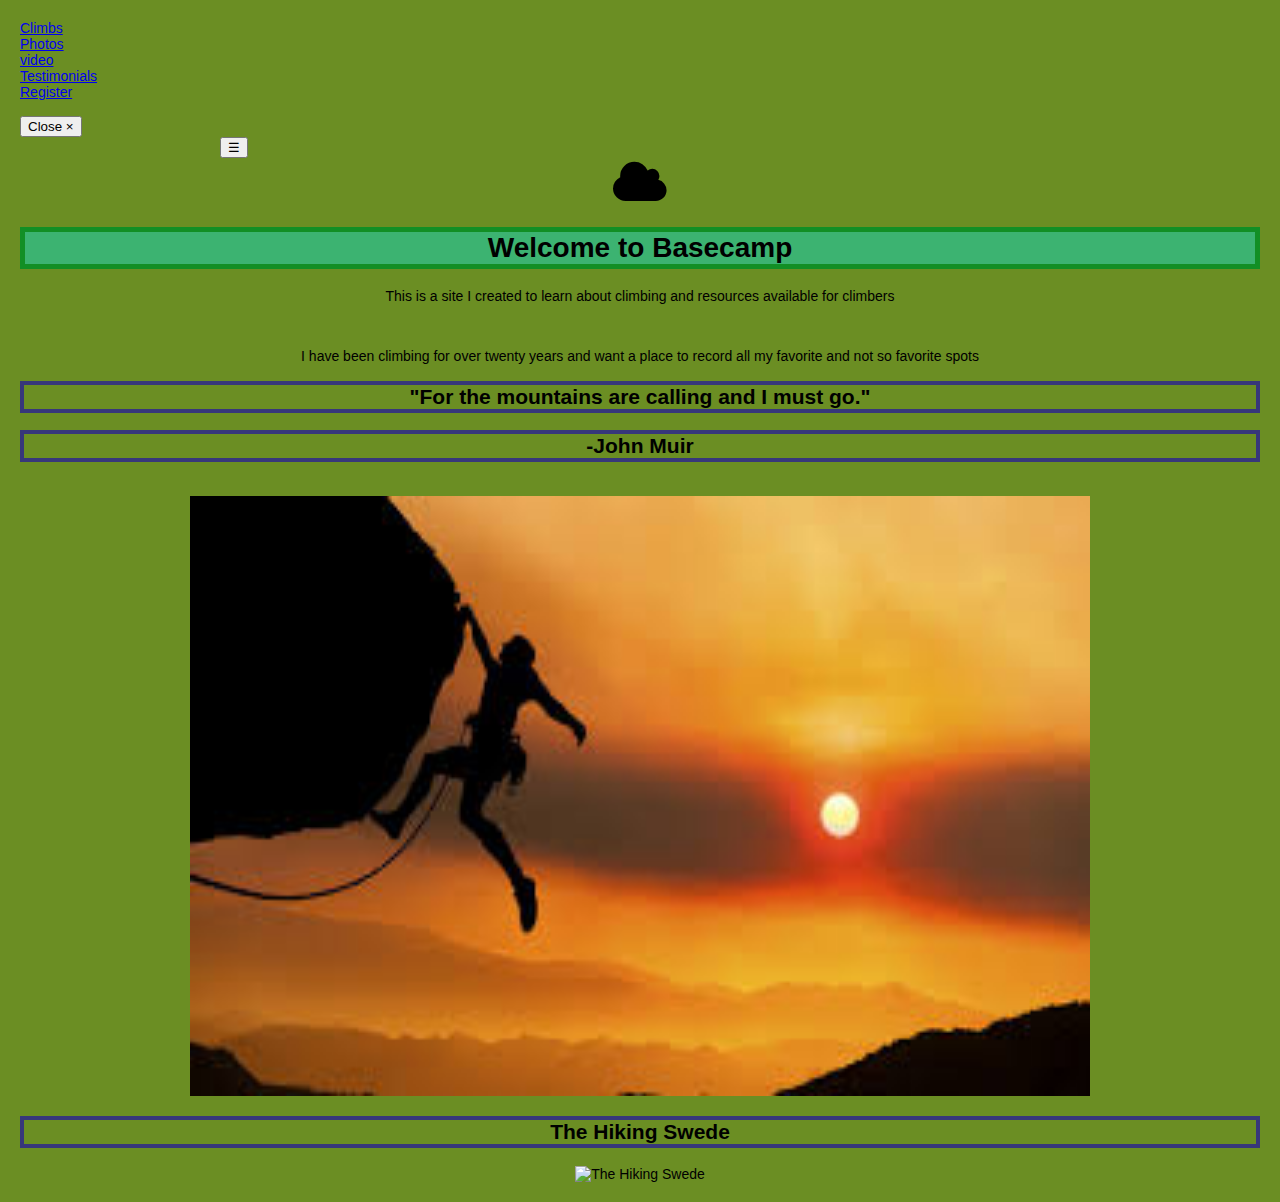
==== The Hiking Swede climbing app/basecamp.html @ e8fc0ace "Added css icon to base camp" ====
<!DOCTYPE html>
<html lang="en">
<meta name="viewport" content="width=device-width, initial-scale=1.0">

<head>
    <link rel="stylesheet" href="https://cdnjs.cloudflare.com/ajax/libs/font-awesome/4.7.0/css/font-awesome.min.css">
    <link rel="stylesheet" type="text/css" href="mystyle.css">
    <meta charset="UTF-8">
    <meta name="viewport" content="width=device-width, initial-scale=1.0">
    <meta http-equiv="X-UA-Compatible" content="ie=edge">
    <title>Base Camp</title>
    <style>
        h1 {
            border: 5px solid rgba(3, 129, 9, 0.733);
        }

        h2 {
            border: 4px solid rgb(55, 55, 122);
        }

        div {
            border: single;

        }

        style>p.a {
            font-family: "Times New Roman", Times, serif;
        }

        h1.b {
            font-family: Arial, Helvetica, sans-serif;
        }

        img.a {
            width: 200px;
            height: 400px;
            object-fit: none;
            object-position: 5px 10%;
            border: 5px solid red;
        }
    </style>


</head>

<body style="background-color:olivedrab;">
    <!-- Sidebar -->
    <div class="w3-sidebar w3-bar-item w3-collapse w3-card" style="width:200px;" id="mySidebar">
        <a href="climbs.html" class="w3-bar-item w3-button">Climbs</a><br>
        <a href="photos.html" class="w3-bar-item w3-button">Photos</a><br>
        <a href="video.html" class="w3-bar-item w3-button">video</a><br>
        <a href="testimonials.html" class="w3-bar-item w3-button">Testimonials</a><br>
        <a href="register.html" class="w3-bar-item w3-button">Register</a><br>
        <br>
        <button class="w3-bar-item w3-button w3-hide-large" onclick="w3_close()">Close &times;</button><br>
    </div>

    <div class="w3-main" style="margin-left:200px">

        <div class="w3-teal">
            <button class="w3-button w3-teal w3-xlarge" onclick="w3_open()">&#9776;</button>
            <div class="w3-container">
            </div>
        </div>
    </div>

    <script>
        function w3_open() {
            document.getElementById("mySidebar").style.display = "block";
        }
        function w3_close() {
            document.getElementById("mySidebar").style.display = "none";
        }

    </script>
    <center>
            <i class="fa fa-cloud" style="font-size:50px;"></i>
        <h1 class="b" style="background-color:MediumSeaGreen;">Welcome to Basecamp</h1>
    </center>
    <p class="a">
        <center> This is a site I created to learn about climbing and resources available for climbers</center>
    </p><br>
    <p>
        <center>I have been climbing for over twenty years and want a place to record all my favorite and not so
            favorite
            spots</center>
    </p>

    <center>

        <h2> "For the mountains are calling and I must go."</h2>
        <h2> -John Muir</h2>
        <br>
        </h2> <img src="[data-uri]"
            alt="Rock Hang" width="900" height="600">
    </center>


    <h2>
        <center>The Hiking Swede
    </h2>
    </center>

    <center>
        <img src="https://s3-us-west-2.amazonaws.com/anchor-generated-image-bank/production/podcast_uploaded400/210792/210792-1534195856488-153224662335f.jpg"
            alt="The Hiking Swede" width="400" height="300">
    </center>
    <p></p>


</body>

</html>
---- The Hiking Swede climbing app/mystyle.css ----
body {
  font: 14px "Century Gothic", Futura, sans-serif;
  margin: 20px;
}

ol, ul {
  padding-left: 30px;
}

.board-row:after {
  clear: both;
  content: "";
  display: table;
}

.status {
  margin-bottom: 10px;
}

.square {
  background: #fff;
  border: 1px solid #999;
  float: left;
  font-size: 24px;
  font-weight: bold;
  line-height: 34px;
  height: 34px;
  margin-right: -1px;
  margin-top: -1px;
  padding: 0;
  text-align: center;
  width: 34px;
}

.square:focus {
  outline: none;
}
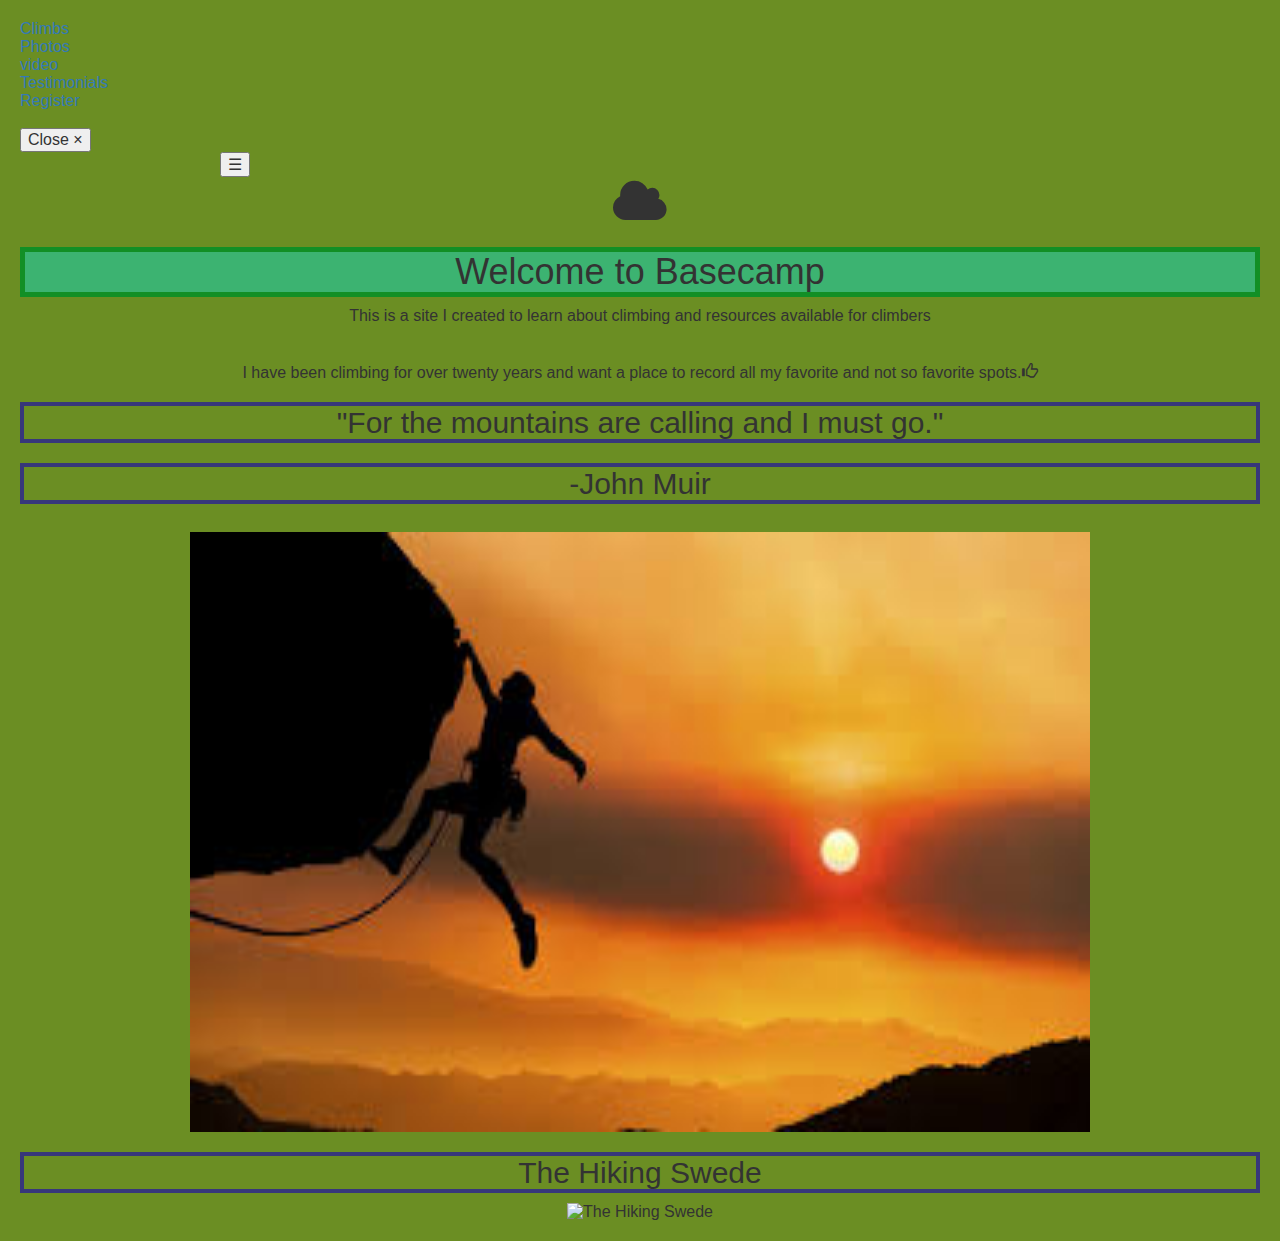
==== commit b39026e8: "Added bootstrap icon to base camp page" ====
--- a/The Hiking Swede climbing app/basecamp.html
+++ b/The Hiking Swede climbing app/basecamp.html
@@ -3,6 +3,9 @@
 <meta name="viewport" content="width=device-width, initial-scale=1.0">
 
 <head>
+    <title>Bootstrap Icons</title>
+    <meta name="viewport" content="width=device-width, initial-scale=1">
+    <link rel="stylesheet" href="https://maxcdn.bootstrapcdn.com/bootstrap/3.3.7/css/bootstrap.min.css">
     <link rel="stylesheet" href="https://cdnjs.cloudflare.com/ajax/libs/font-awesome/4.7.0/css/font-awesome.min.css">
     <link rel="stylesheet" type="text/css" href="mystyle.css">
     <meta charset="UTF-8">
@@ -74,7 +77,7 @@
 
     </script>
     <center>
-            <i class="fa fa-cloud" style="font-size:50px;"></i>
+        <i class="fa fa-cloud" style="font-size:50px;"></i>
         <h1 class="b" style="background-color:MediumSeaGreen;">Welcome to Basecamp</h1>
     </center>
     <p class="a">
@@ -83,7 +86,7 @@
     <p>
         <center>I have been climbing for over twenty years and want a place to record all my favorite and not so
             favorite
-            spots</center>
+            spots.<i class="glyphicon glyphicon-thumbs-up"></i></center>
     </p>
 
     <center>
--- a/The Hiking Swede climbing app/mystyle.css
+++ b/The Hiking Swede climbing app/mystyle.css
@@ -1,5 +1,5 @@
 body {
-  font: 14px "Century Gothic", Futura, sans-serif;
+  font: 16px "Century Gothic", Futura, sans-serif;
   margin: 20px;
 }
 
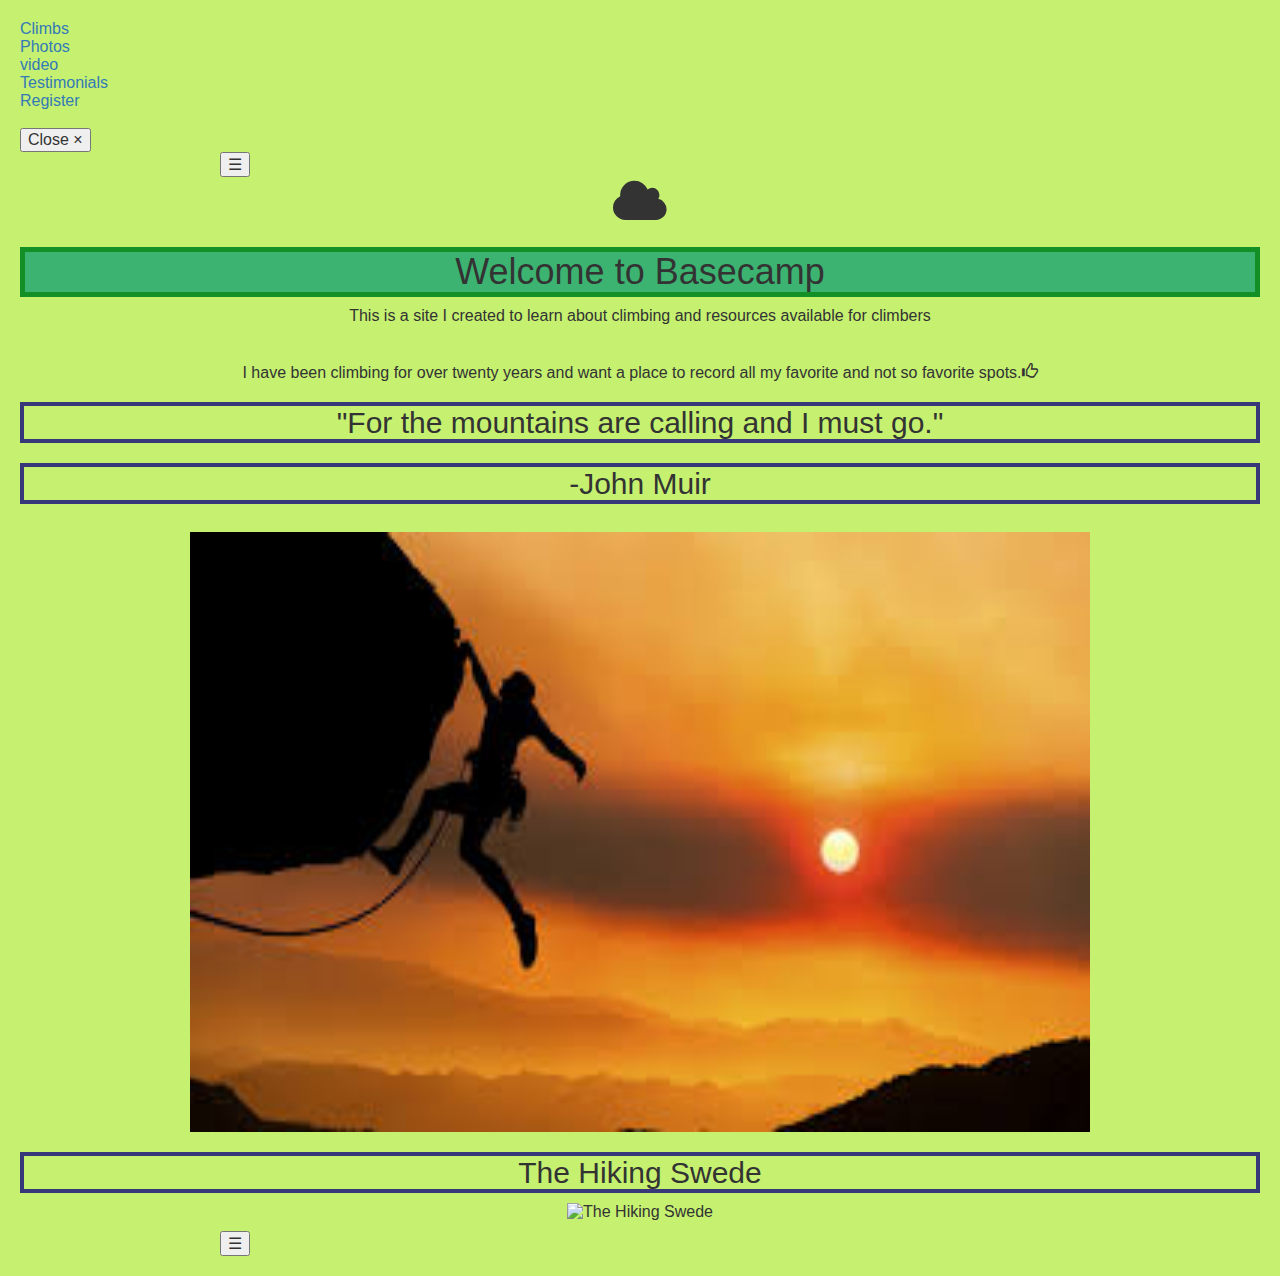
==== commit 01212964: "Added menu to all pages for navigation." ====
--- a/The Hiking Swede climbing app/basecamp.html
+++ b/The Hiking Swede climbing app/basecamp.html
@@ -46,7 +46,8 @@
 
 </head>
 
-<body style="background-color:olivedrab;">
+<body style="background-color:rgb(197, 240, 112);">
+
     <!-- Sidebar -->
     <div class="w3-sidebar w3-bar-item w3-collapse w3-card" style="width:200px;" id="mySidebar">
         <a href="climbs.html" class="w3-bar-item w3-button">Climbs</a><br>
@@ -55,13 +56,13 @@
         <a href="testimonials.html" class="w3-bar-item w3-button">Testimonials</a><br>
         <a href="register.html" class="w3-bar-item w3-button">Register</a><br>
         <br>
-        <button class="w3-bar-item w3-button w3-hide-large" onclick="w3_close()">Close &times;</button><br>
+        <button class="w3-bar-item w3-button w3-hide-large" onclick="w3_close()">Close ×</button><br>
     </div>
 
     <div class="w3-main" style="margin-left:200px">
 
         <div class="w3-teal">
-            <button class="w3-button w3-teal w3-xlarge" onclick="w3_open()">&#9776;</button>
+            <button class="w3-button w3-teal w3-xlarge" onclick="w3_open()">☰</button>
             <div class="w3-container">
             </div>
         </div>
@@ -81,28 +82,31 @@
         <h1 class="b" style="background-color:MediumSeaGreen;">Welcome to Basecamp</h1>
     </center>
     <p class="a">
-        <center> This is a site I created to learn about climbing and resources available for climbers</center>
-    </p><br>
+    </p>
+    <center> This is a site I created to learn about climbing and resources available for climbers</center>
+    <p></p><br>
     <p>
-        <center>I have been climbing for over twenty years and want a place to record all my favorite and not so
-            favorite
-            spots.<i class="glyphicon glyphicon-thumbs-up"></i></center>
     </p>
+    <center>I have been climbing for over twenty years and want a place to record all my favorite and not so
+        favorite
+        spots.<i class="glyphicon glyphicon-thumbs-up"></i></center>
+    <p></p>
 
     <center>
 
         <h2> "For the mountains are calling and I must go."</h2>
         <h2> -John Muir</h2>
         <br>
-        </h2> <img src="[data-uri]"
+        <img src="[data-uri]"
             alt="Rock Hang" width="900" height="600">
     </center>
 
 
     <h2>
         <center>The Hiking Swede
+        </center>
     </h2>
-    </center>
+
 
     <center>
         <img src="https://s3-us-west-2.amazonaws.com/anchor-generated-image-bank/production/podcast_uploaded400/210792/210792-1534195856488-153224662335f.jpg"
@@ -110,6 +114,27 @@
     </center>
     <p></p>
 
+    </div> <!-- Sidebar -->
+
+    <div class="w3-main" style="margin-left:200px">
+
+        <div class="w3-teal">
+            <button class="w3-button w3-teal w3-xlarge" onclick="w3_open()">☰</button>
+            <div class="w3-container">
+            </div>
+        </div>
+    </div>
+
+    <script>
+        function w3_open() {
+            document.getElementById("mySidebar").style.display = "block";
+        }
+        function w3_close() {
+            document.getElementById("mySidebar").style.display = "none";
+        }
+
+    </script>
+
 
 </body>
 
--- a/The Hiking Swede climbing app/mystyle.css
+++ b/The Hiking Swede climbing app/mystyle.css
@@ -2,6 +2,7 @@
   font: 16px "Century Gothic", Futura, sans-serif;
   margin: 20px;
 }
+
 
 ol, ul {
   padding-left: 30px;
@@ -19,7 +20,7 @@
 
 .square {
   background: #fff;
-  border: 1px solid #999;
+  border: 1px solid rgb(245, 6, 6);
   float: left;
   font-size: 24px;
   font-weight: bold;
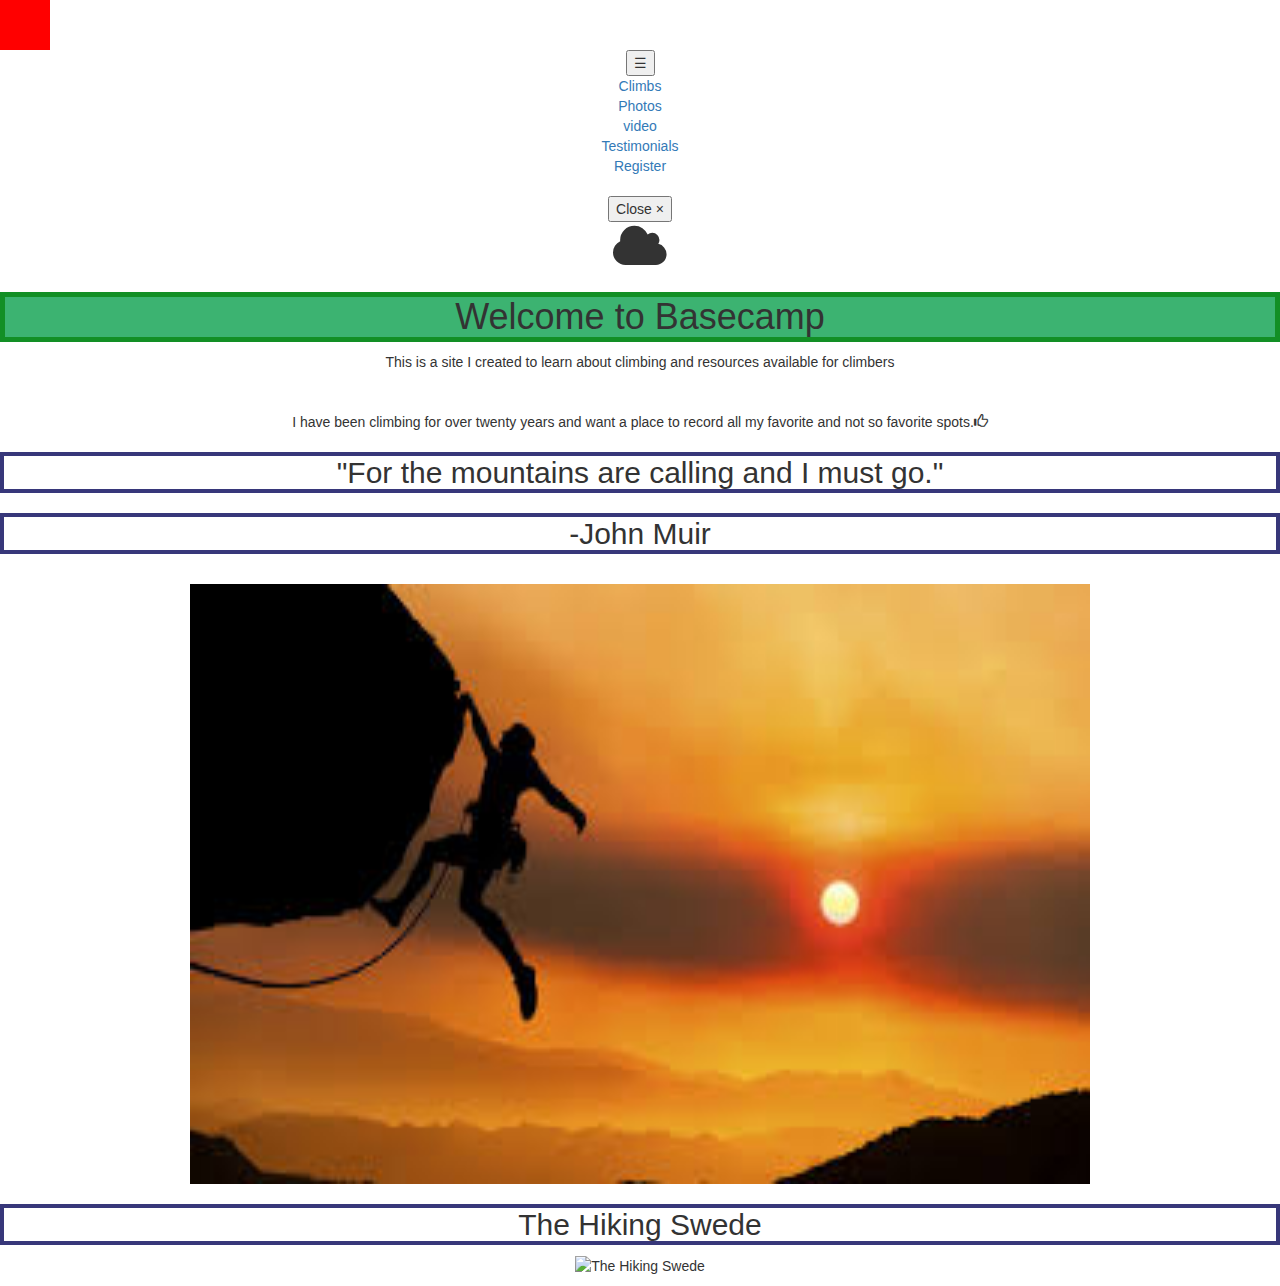
==== commit d9800f3b: "centered main menu button" ====
--- a/The Hiking Swede climbing app/basecamp.html
+++ b/The Hiking Swede climbing app/basecamp.html
@@ -45,11 +45,17 @@
 
 
 </head>
+<div id="myDIV"></div>
 
-<body style="background-color:rgb(197, 240, 112);">
 
     <!-- Sidebar -->
-    <div class="w3-sidebar w3-bar-item w3-collapse w3-card" style="width:200px;" id="mySidebar">
+    <center>
+    <div class="w3-teal">
+            <button class="w3-button w3-teal w3-xlarge" onclick="w3_open()">☰</button>
+            <div class="w3-container">
+            </div></center>
+    <center>
+    <div class="w3-sidebar w3-bar-item w3-collapse w3-card" style="width:300px;" id="mySidebar">
         <a href="climbs.html" class="w3-bar-item w3-button">Climbs</a><br>
         <a href="photos.html" class="w3-bar-item w3-button">Photos</a><br>
         <a href="video.html" class="w3-bar-item w3-button">video</a><br>
@@ -58,13 +64,10 @@
         <br>
         <button class="w3-bar-item w3-button w3-hide-large" onclick="w3_close()">Close ×</button><br>
     </div>
+</center>
+    <div class="w3-main" style="margin-center:200px">
 
-    <div class="w3-main" style="margin-left:200px">
-
-        <div class="w3-teal">
-            <button class="w3-button w3-teal w3-xlarge" onclick="w3_open()">☰</button>
-            <div class="w3-container">
-            </div>
+        
         </div>
     </div>
 
@@ -118,23 +121,9 @@
 
     <div class="w3-main" style="margin-left:200px">
 
-        <div class="w3-teal">
-            <button class="w3-button w3-teal w3-xlarge" onclick="w3_open()">☰</button>
-            <div class="w3-container">
-            </div>
-        </div>
+
     </div>
-
-    <script>
-        function w3_open() {
-            document.getElementById("mySidebar").style.display = "block";
-        }
-        function w3_close() {
-            document.getElementById("mySidebar").style.display = "none";
-        }
-
-    </script>
-
+    </div>
 
 </body>
 
--- a/The Hiking Swede climbing app/mystyle.css
+++ b/The Hiking Swede climbing app/mystyle.css
@@ -1,8 +1,12 @@
-body {
-  font: 16px "Century Gothic", Futura, sans-serif;
-  margin: 20px;
+body 
+#myDIV {
+
+  width: 50px;
+  height: 50px;
+  background: red;
+  -webkit-animation: mymove 5s infinite; /* Chrome, Safari, Opera */
+  animation: mymove 5s infinite;
 }
-
 
 ol, ul {
   padding-left: 30px;
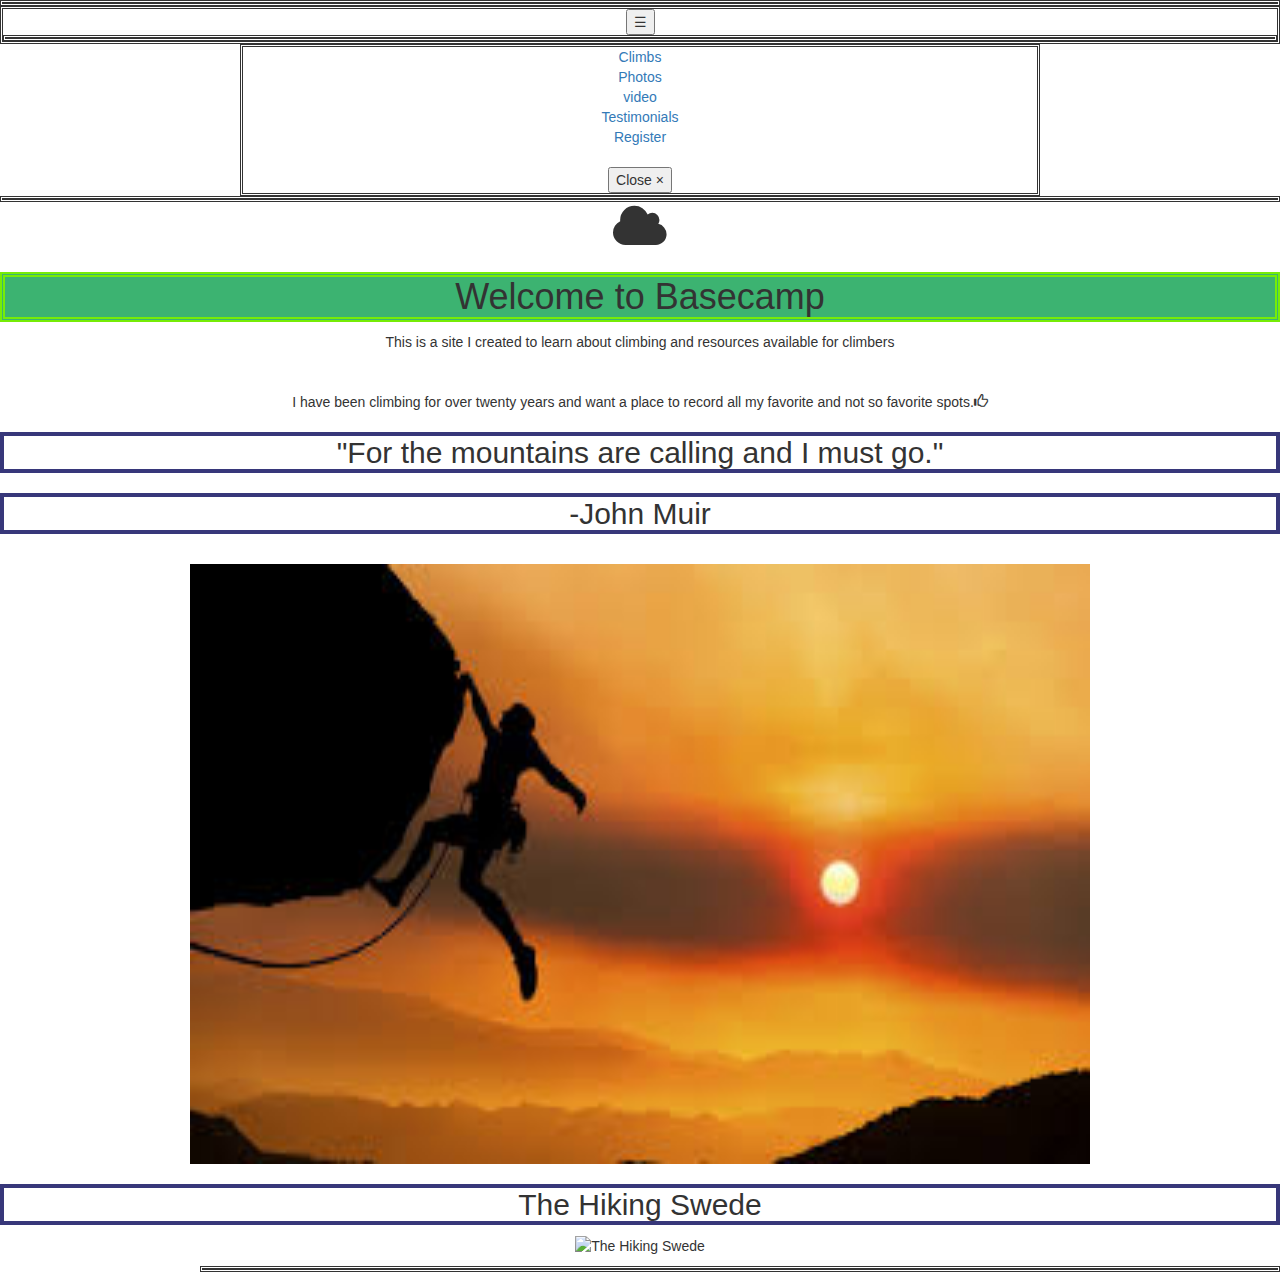
==== commit ba53c656: "Added various border properties to css" ====
--- a/The Hiking Swede climbing app/basecamp.html
+++ b/The Hiking Swede climbing app/basecamp.html
@@ -48,14 +48,15 @@
 <div id="myDIV"></div>
 
 
-    <!-- Sidebar -->
-    <center>
+<!-- Sidebar -->
+<center>
     <div class="w3-teal">
-            <button class="w3-button w3-teal w3-xlarge" onclick="w3_open()">☰</button>
-            <div class="w3-container">
-            </div></center>
-    <center>
-    <div class="w3-sidebar w3-bar-item w3-collapse w3-card" style="width:300px;" id="mySidebar">
+        <button class="w3-button w3-teal w3-xlarge" onclick="w3_open()">☰</button>
+        <div class="w3-container">
+        </div>
+</center>
+<center>
+    <div class="w3-sidebar w3-bar-item w3-collapse w3-card" style="width:800px;" id="mySidebar">
         <a href="climbs.html" class="w3-bar-item w3-button">Climbs</a><br>
         <a href="photos.html" class="w3-bar-item w3-button">Photos</a><br>
         <a href="video.html" class="w3-bar-item w3-button">video</a><br>
@@ -65,65 +66,65 @@
         <button class="w3-bar-item w3-button w3-hide-large" onclick="w3_close()">Close ×</button><br>
     </div>
 </center>
-    <div class="w3-main" style="margin-center:200px">
-
-        
-        </div>
-    </div>
-
-    <script>
-        function w3_open() {
-            document.getElementById("mySidebar").style.display = "block";
-        }
-        function w3_close() {
-            document.getElementById("mySidebar").style.display = "none";
-        }
-
-    </script>
-    <center>
-        <i class="fa fa-cloud" style="font-size:50px;"></i>
-        <h1 class="b" style="background-color:MediumSeaGreen;">Welcome to Basecamp</h1>
-    </center>
-    <p class="a">
-    </p>
-    <center> This is a site I created to learn about climbing and resources available for climbers</center>
-    <p></p><br>
-    <p>
-    </p>
-    <center>I have been climbing for over twenty years and want a place to record all my favorite and not so
-        favorite
-        spots.<i class="glyphicon glyphicon-thumbs-up"></i></center>
-    <p></p>
-
-    <center>
-
-        <h2> "For the mountains are calling and I must go."</h2>
-        <h2> -John Muir</h2>
-        <br>
-        <img src="[data-uri]"
-            alt="Rock Hang" width="900" height="600">
-    </center>
+<div class="w3-main" style="center:200px">
 
 
-    <h2>
-        <center>The Hiking Swede
-        </center>
-    </h2>
+</div>
+</div>
+
+<script>
+    function w3_open() {
+        document.getElementById("mySidebar").style.display = "block";
+    }
+    function w3_close() {
+        document.getElementById("mySidebar").style.display = "none";
+    }
+
+</script>
+<center>
+    <i class="fa fa-cloud" style="font-size:50px;"></i>
+    <h1 class="b" style="background-color:MediumSeaGreen;">Welcome to Basecamp</h1>
+</center>
+<p class="a">
+</p>
+<center> This is a site I created to learn about climbing and resources available for climbers</center>
+<p></p><br>
+<p>
+</p>
+<center>I have been climbing for over twenty years and want a place to record all my favorite and not so
+    favorite
+    spots.<i class="glyphicon glyphicon-thumbs-up"></i></center>
+<p></p>
+
+<center>
+
+    <h2> "For the mountains are calling and I must go."</h2>
+    <h2> -John Muir</h2>
+    <br>
+    <img src="[data-uri]"
+        alt="Rock Hang" width="900" height="600">
+</center>
 
 
-    <center>
-        <img src="https://s3-us-west-2.amazonaws.com/anchor-generated-image-bank/production/podcast_uploaded400/210792/210792-1534195856488-153224662335f.jpg"
-            alt="The Hiking Swede" width="400" height="300">
+<h2>
+    <center>The Hiking Swede
     </center>
-    <p></p>
-
-    </div> <!-- Sidebar -->
-
-    <div class="w3-main" style="margin-left:200px">
+</h2>
 
 
-    </div>
-    </div>
+<center>
+    <img src="https://s3-us-west-2.amazonaws.com/anchor-generated-image-bank/production/podcast_uploaded400/210792/210792-1534195856488-153224662335f.jpg"
+        alt="The Hiking Swede" width="400" height="300">
+</center>
+<p></p>
+
+</div> <!-- Sidebar -->
+
+<div class="w3-main" style="margin-left:200px">
+
+
+</div>
+</div>
 
 </body>
 
--- a/The Hiking Swede climbing app/mystyle.css
+++ b/The Hiking Swede climbing app/mystyle.css
@@ -1,42 +1,15 @@
+
 body 
-#myDIV {
 
-  width: 50px;
-  height: 50px;
-  background: red;
-  -webkit-animation: mymove 5s infinite; /* Chrome, Safari, Opera */
-  animation: mymove 5s infinite;
+  h1 {
+    border: 5px double rgb(118, 236, 7);
 }
 
-ol, ul {
-  padding-left: 30px;
+h2 {
+    border: 4px double blue;
 }
 
-.board-row:after {
-  clear: both;
-  content: "";
-  display: table;
+div {
+    border: double;
 }
 
-.status {
-  margin-bottom: 10px;
-}
-
-.square {
-  background: #fff;
-  border: 1px solid rgb(245, 6, 6);
-  float: left;
-  font-size: 24px;
-  font-weight: bold;
-  line-height: 34px;
-  height: 34px;
-  margin-right: -1px;
-  margin-top: -1px;
-  padding: 0;
-  text-align: center;
-  width: 34px;
-}
-
-.square:focus {
-  outline: none;
-}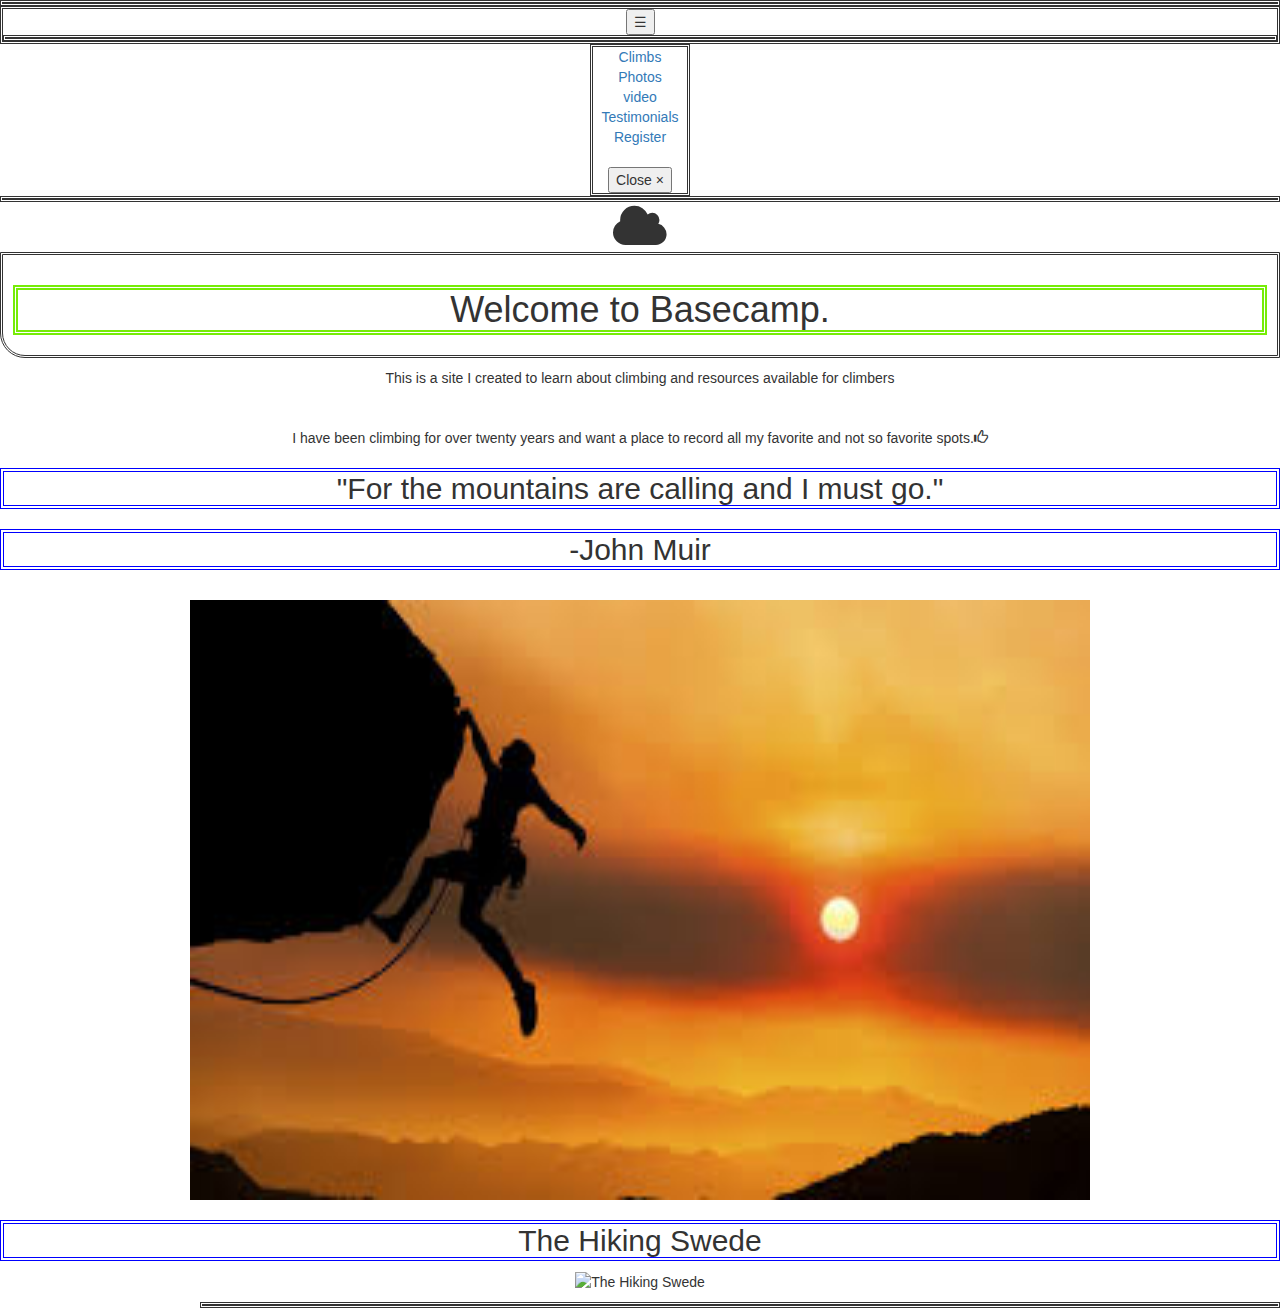
==== commit da99d227: "Added more css border properties." ====
--- a/The Hiking Swede climbing app/basecamp.html
+++ b/The Hiking Swede climbing app/basecamp.html
@@ -13,19 +13,6 @@
     <meta http-equiv="X-UA-Compatible" content="ie=edge">
     <title>Base Camp</title>
     <style>
-        h1 {
-            border: 5px solid rgba(3, 129, 9, 0.733);
-        }
-
-        h2 {
-            border: 4px solid rgb(55, 55, 122);
-        }
-
-        div {
-            border: single;
-
-        }
-
         style>p.a {
             font-family: "Times New Roman", Times, serif;
         }
@@ -56,7 +43,7 @@
         </div>
 </center>
 <center>
-    <div class="w3-sidebar w3-bar-item w3-collapse w3-card" style="width:800px;" id="mySidebar">
+    <div class="w3-sidebar w3-bar-item w3-collapse w3-card" style="width:100px;" id="mySidebar">
         <a href="climbs.html" class="w3-bar-item w3-button">Climbs</a><br>
         <a href="photos.html" class="w3-bar-item w3-button">Photos</a><br>
         <a href="video.html" class="w3-bar-item w3-button">video</a><br>
@@ -83,9 +70,13 @@
 </script>
 <center>
     <i class="fa fa-cloud" style="font-size:50px;"></i>
-    <h1 class="b" style="background-color:MediumSeaGreen;">Welcome to Basecamp</h1>
+
+    <div id="example1">
+        <h1>Welcome to Basecamp.</h1>
+        <p class="a"></p>
+    </div>
 </center>
-<p class="a">
+
 </p>
 <center> This is a site I created to learn about climbing and resources available for climbers</center>
 <p></p><br>
--- a/The Hiking Swede climbing app/mystyle.css
+++ b/The Hiking Swede climbing app/mystyle.css
@@ -1,6 +1,10 @@
 
 body 
-
+#example1 {
+  
+  padding: 10px;
+  border-bottom-left-radius: 25px;
+}
   h1 {
     border: 5px double rgb(118, 236, 7);
 }
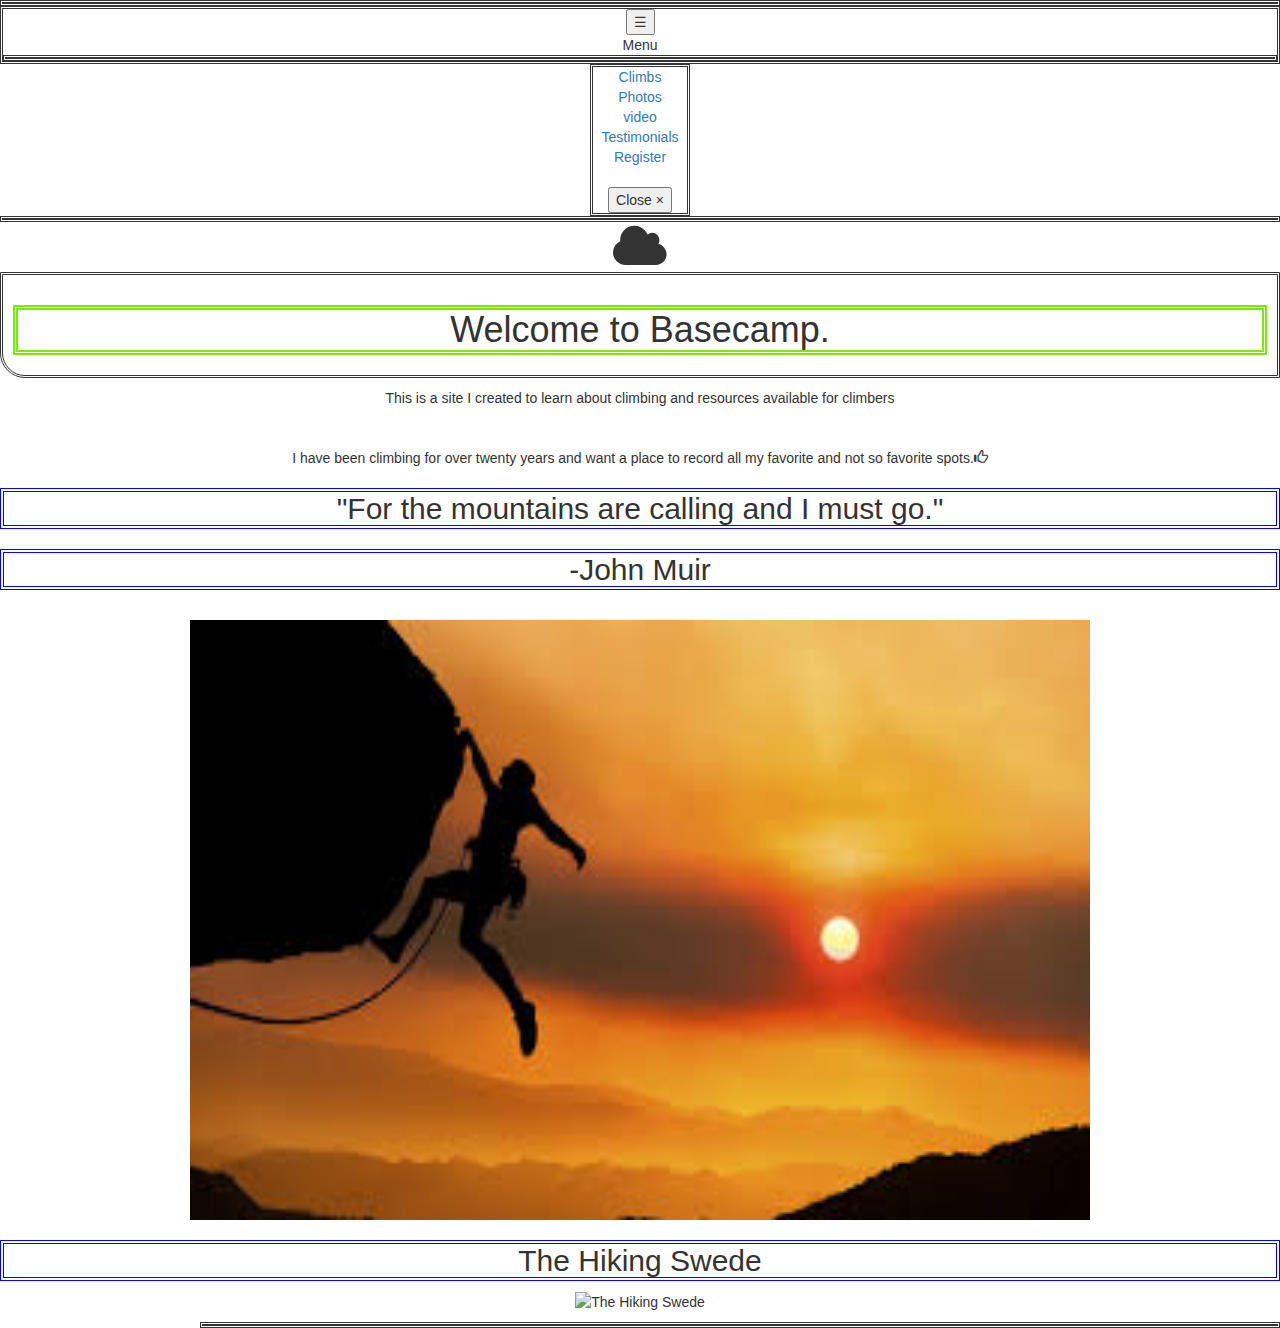
==== commit be054890: "Tweaks" ====
--- a/The Hiking Swede climbing app/basecamp.html
+++ b/The Hiking Swede climbing app/basecamp.html
@@ -38,7 +38,8 @@
 <!-- Sidebar -->
 <center>
     <div class="w3-teal">
-        <button class="w3-button w3-teal w3-xlarge" onclick="w3_open()">☰</button>
+        <button class="w3-button w3-teal w3-xlarge" onclick="w3_open()">☰</button><br>
+        Menu
         <div class="w3-container">
         </div>
 </center>
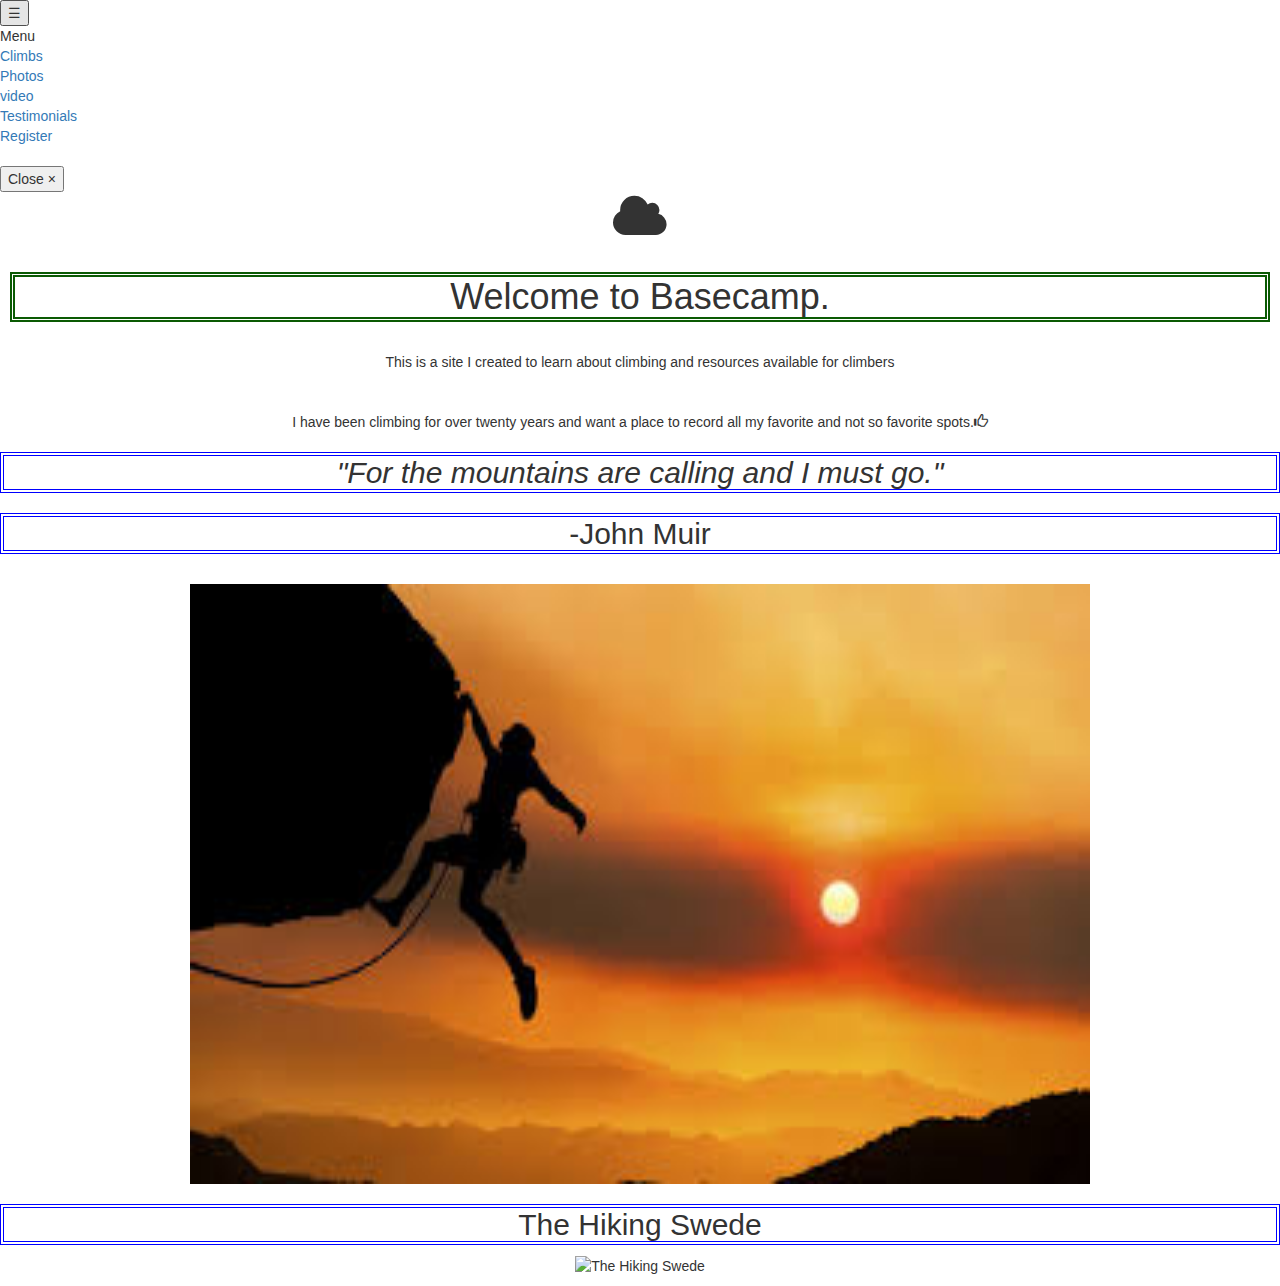
==== commit 46e21342: "few minor changes." ====
--- a/The Hiking Swede climbing app/basecamp.html
+++ b/The Hiking Swede climbing app/basecamp.html
@@ -3,7 +3,7 @@
 <meta name="viewport" content="width=device-width, initial-scale=1.0">
 
 <head>
-    <title>Bootstrap Icons</title>
+    <title>Base Camp</title>
     <meta name="viewport" content="width=device-width, initial-scale=1">
     <link rel="stylesheet" href="https://maxcdn.bootstrapcdn.com/bootstrap/3.3.7/css/bootstrap.min.css">
     <link rel="stylesheet" href="https://cdnjs.cloudflare.com/ajax/libs/font-awesome/4.7.0/css/font-awesome.min.css">
@@ -36,14 +36,14 @@
 
 
 <!-- Sidebar -->
-<center>
-    <div class="w3-teal">
-        <button class="w3-button w3-teal w3-xlarge" onclick="w3_open()">☰</button><br>
-        Menu
-        <div class="w3-container">
-        </div>
-</center>
-<center>
+
+<div class="w3-teal">
+    <button class="w3-button w3-teal w3-xlarge" onclick="w3_open()">☰</button><br>
+    Menu
+    <div class="w3-container">
+    </div>
+
+
     <div class="w3-sidebar w3-bar-item w3-collapse w3-card" style="width:100px;" id="mySidebar">
         <a href="climbs.html" class="w3-bar-item w3-button">Climbs</a><br>
         <a href="photos.html" class="w3-bar-item w3-button">Photos</a><br>
@@ -53,11 +53,11 @@
         <br>
         <button class="w3-bar-item w3-button w3-hide-large" onclick="w3_close()">Close ×</button><br>
     </div>
-</center>
-<div class="w3-main" style="center:200px">
+
+    <div class="w3-main" style="center:200px">
 
 
-</div>
+    </div>
 </div>
 
 <script>
@@ -90,7 +90,7 @@
 
 <center>
 
-    <h2> "For the mountains are calling and I must go."</h2>
+    <h2><i> "For the mountains are calling and I must go."</i></h2>
     <h2> -John Muir</h2>
     <br>
     <img src="[data-uri]"
--- a/The Hiking Swede climbing app/mystyle.css
+++ b/The Hiking Swede climbing app/mystyle.css
@@ -6,7 +6,7 @@
   border-bottom-left-radius: 25px;
 }
   h1 {
-    border: 5px double rgb(118, 236, 7);
+    border: 5px double rgb(10, 90, 3);
 }
 
 h2 {
@@ -14,6 +14,6 @@
 }
 
 div {
-    border: double;
+    border: single;
 }
 
